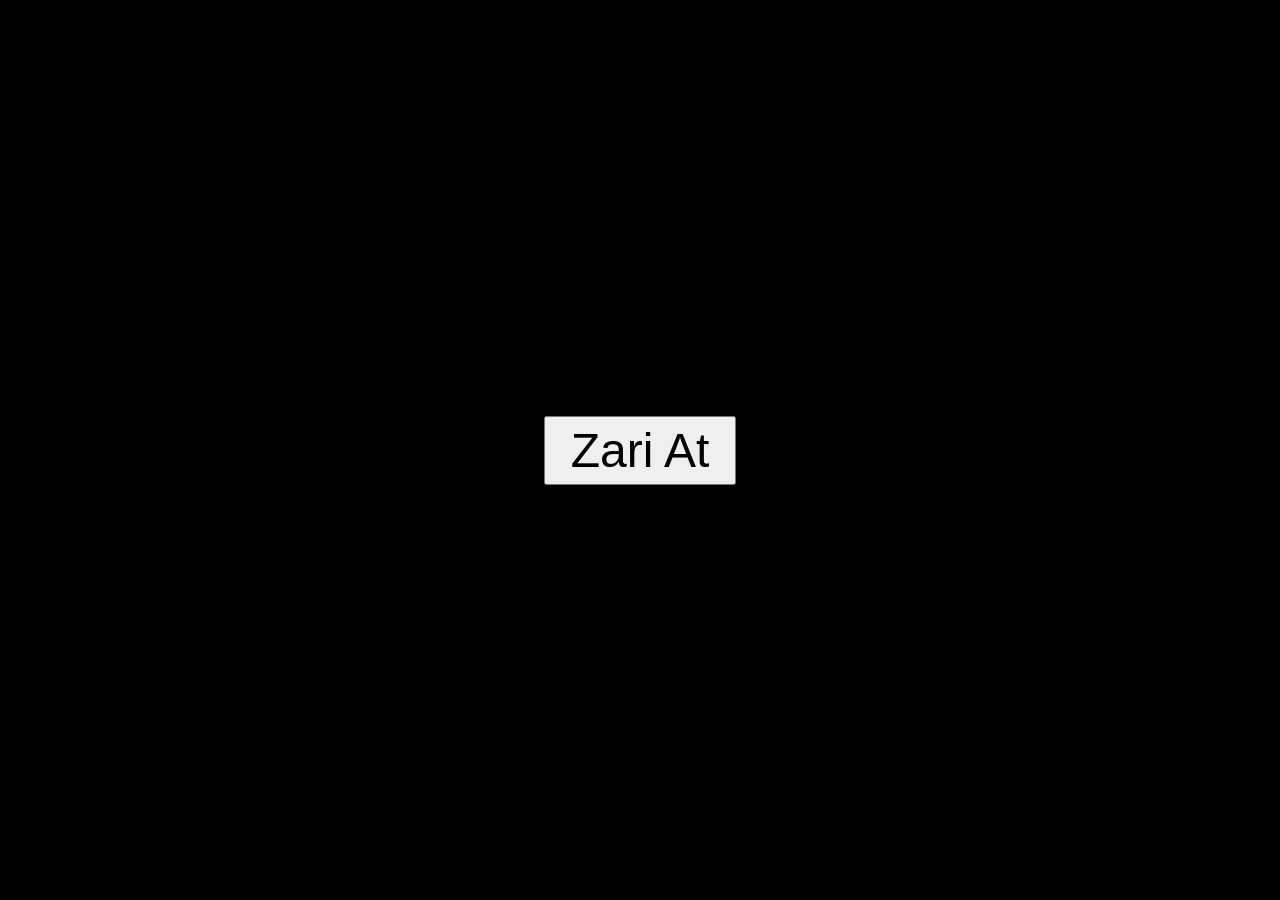
==== randomNumGenerator/index.html @ 450ec45c "newProject" ====
<!DOCTYPE html>
<html lang="en">
<head>
    <meta charset="UTF-8">
    <meta name="viewport" content="width=device-width, initial-scale=1.0">
    <title>Rasgele Sayi</title>
    <link rel="stylesheet" href="style.css">
</head>
<body>
    <button id="myButton">Zari At</button><br>
    <label id="myLabel"></label>
    <script src="script.js"></script>
</body>
</html>
---- randomNumGenerator/style.css ----
body{
    display: flex;
    justify-content: center;
    align-items: center;
    min-height: 100vh;
    margin: 0;
    background-color: black;
    font-family: Verdana, Geneva, Tahoma, sans-serif;
}
#myButton{
    font-size: 3em;
    padding: 5px 25px;
}
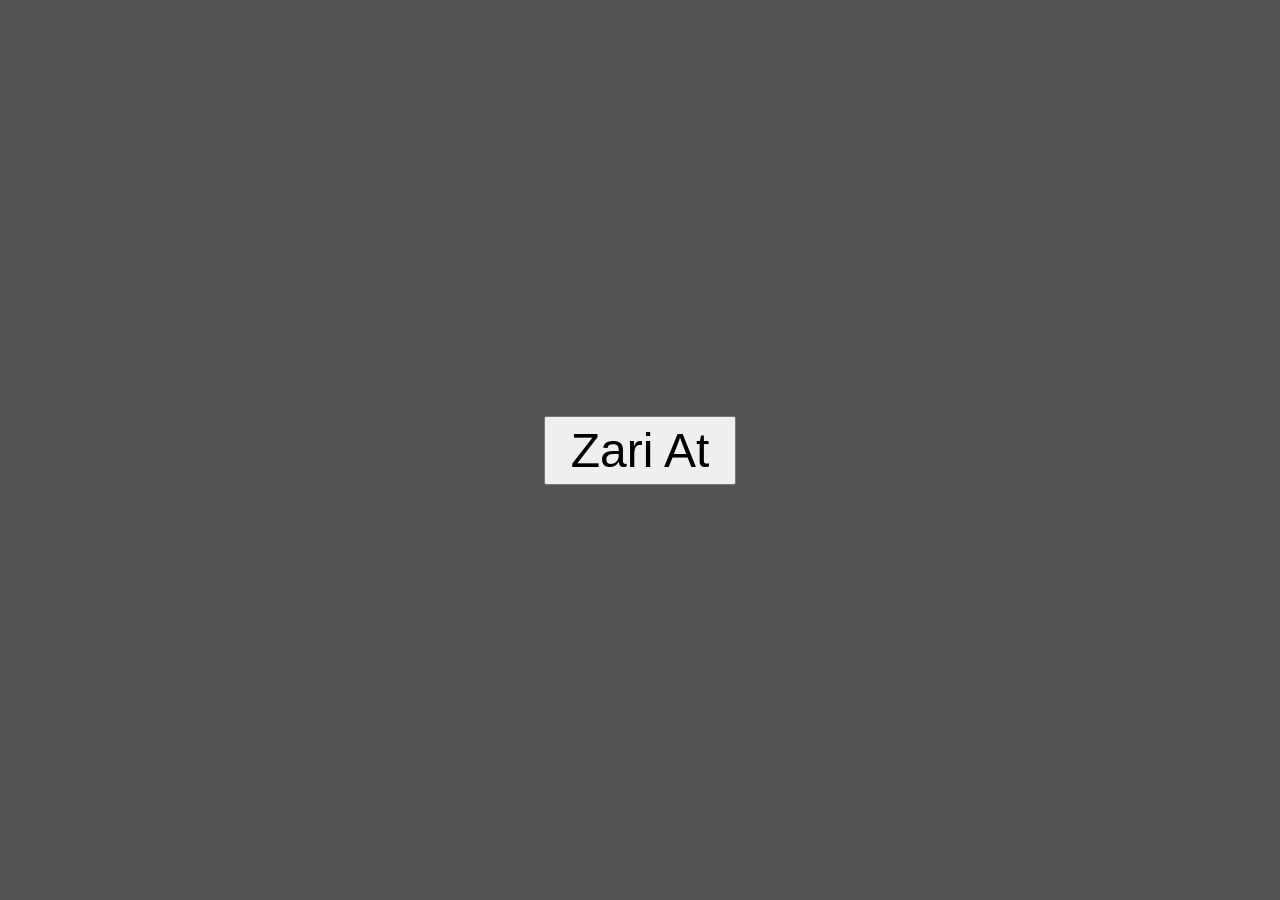
==== commit 33f6225d: "new Project" ====
--- a/randomNumGenerator/index.html
+++ b/randomNumGenerator/index.html
@@ -1,14 +1,14 @@
 <!DOCTYPE html>
 <html lang="en">
-<head>
-    <meta charset="UTF-8">
-    <meta name="viewport" content="width=device-width, initial-scale=1.0">
+  <head>
+    <meta charset="UTF-8" />
+    <meta name="viewport" content="width=device-width, initial-scale=1.0" />
     <title>Rasgele Sayi</title>
-    <link rel="stylesheet" href="style.css">
-</head>
-<body>
-    <button id="myButton">Zari At</button><br>
+    <link rel="stylesheet" href="style.css" />
+  </head>
+  <body>
+    <button id="myButton">Zari At</button>
     <label id="myLabel"></label>
     <script src="script.js"></script>
-</body>
-</html>+  </body>
+</html>
--- a/randomNumGenerator/style.css
+++ b/randomNumGenerator/style.css
@@ -1,13 +1,19 @@
-body{
-    display: flex;
-    justify-content: center;
-    align-items: center;
-    min-height: 100vh;
-    margin: 0;
-    background-color: black;
-    font-family: Verdana, Geneva, Tahoma, sans-serif;
+body {
+  display: flex;
+  flex-direction: column;
+  justify-content: center;
+  align-items: center;
+  min-height: 100vh;
+  margin: 0;
+  background-color: rgb(85, 82, 82);
+  font-family: Verdana, Geneva, Tahoma, sans-serif;
 }
-#myButton{
-    font-size: 3em;
-    padding: 5px 25px;
-}+#myButton {
+  font-size: 3em;
+  padding: 5px 25px;
+}
+#myLabel {
+  color: white;
+  display: block;
+  font-size: 2rem;
+}
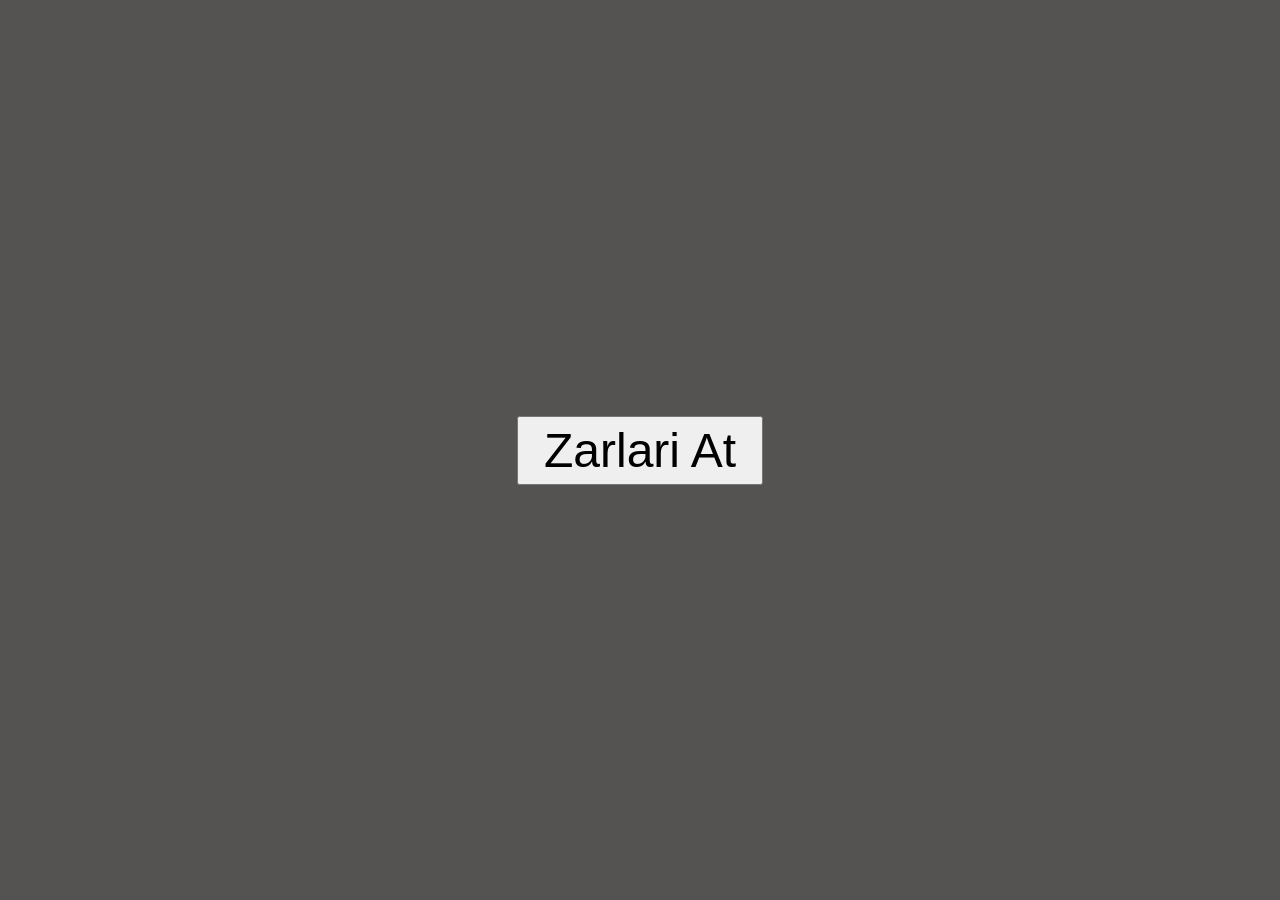
==== commit 2277e91f: "new project" ====
--- a/randomNumGenerator/index.html
+++ b/randomNumGenerator/index.html
@@ -7,8 +7,9 @@
     <link rel="stylesheet" href="style.css" />
   </head>
   <body>
-    <button id="myButton">Zari At</button>
-    <label id="myLabel"></label>
+    <button id="myButton">Zarlari At</button>
+    <label id="label1" class="myLabel"></label>
+    <label id="label2" class="myLabel"></label>
     <script src="script.js"></script>
   </body>
 </html>
--- a/randomNumGenerator/style.css
+++ b/randomNumGenerator/style.css
@@ -12,7 +12,7 @@
   font-size: 3em;
   padding: 5px 25px;
 }
-#myLabel {
+.myLabel {
   color: white;
   display: block;
   font-size: 2rem;
